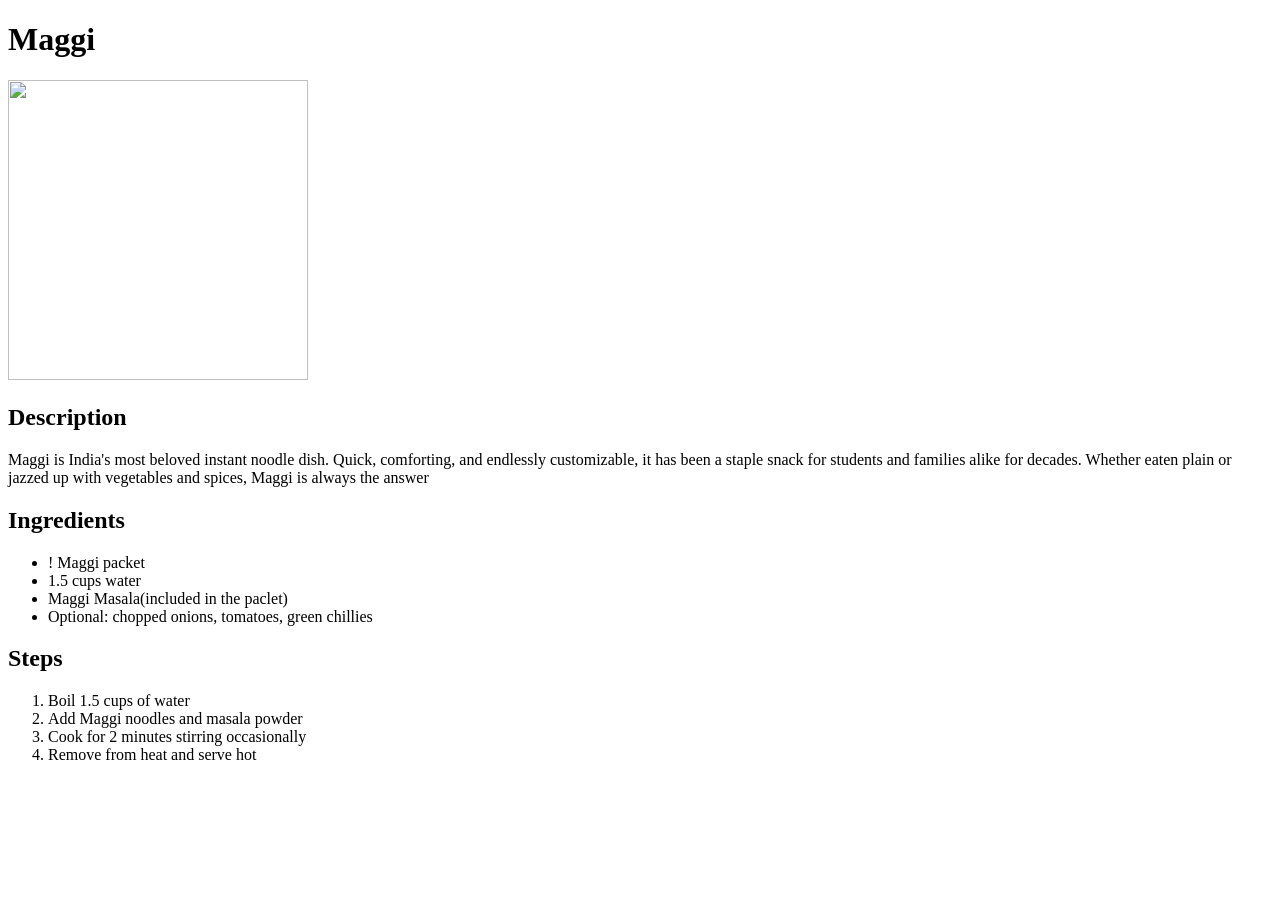
==== recipes/maggi.html @ 1df75b72 "Add pasta to recipe" ====
<!DOCTYPE html>
<html lang="en">
<head>
    <meta charset="UTF-8">
    <meta name="viewport" content="width=device-width, initial-scale=1.0">
    <title>Maggi</title>
</head>
<body>
    <h1>Maggi</h1>
    <img src="https://encrypted-tbn0.gstatic.com/images?q=tbn:ANd9GcTysRNmPZNcQ5LSsRTXlu88DeA8lrGM8qNK1voOoWpiao4debGc-ixdwiE2bmDMWKiR0_6U6zTcAJqKCmpadD6lpRwxyWFmZc1Vaf1GoLgqoA&s=10" height="300" width="300">
    <h2>Description</h2>
    <p>Maggi is India's most beloved instant noodle dish. Quick, comforting, and endlessly customizable, it has been a staple snack for students and families alike for decades. Whether eaten plain or jazzed up with vegetables and spices, Maggi is always the answer</p>

    <h2>Ingredients</h2>
    <ul>
        <li>! Maggi packet</li>
        <li>1.5 cups water</li>
        <li>Maggi Masala(included in the paclet)</li>
        <li>Optional: chopped onions, tomatoes, green chillies</li>
    </ul>

    <h2>Steps</h2>
    <ol>
        <li>Boil 1.5 cups of water</li>
        <li>Add Maggi noodles and masala powder</li>
        <li>Cook for 2 minutes stirring occasionally</li>
        <li>Remove from heat and serve hot</li>
    </ol>

</body>
</html>
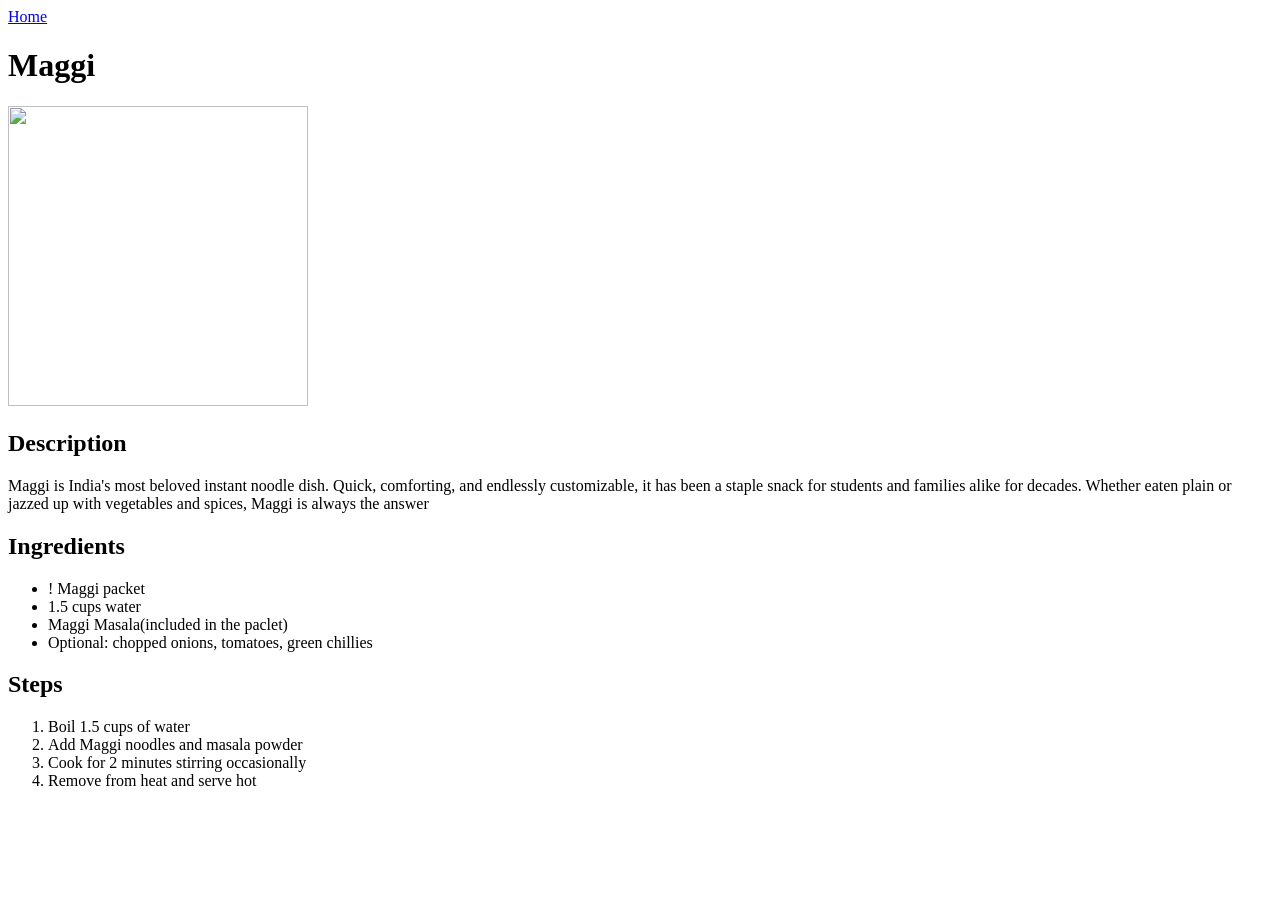
==== commit 26ac1ce7: "Save changes" ====
--- a/recipes/maggi.html
+++ b/recipes/maggi.html
@@ -6,6 +6,7 @@
     <title>Maggi</title>
 </head>
 <body>
+    <a href="../index.html">Home</a>
     <h1>Maggi</h1>
     <img src="https://encrypted-tbn0.gstatic.com/images?q=tbn:ANd9GcTysRNmPZNcQ5LSsRTXlu88DeA8lrGM8qNK1voOoWpiao4debGc-ixdwiE2bmDMWKiR0_6U6zTcAJqKCmpadD6lpRwxyWFmZc1Vaf1GoLgqoA&s=10" height="300" width="300">
     <h2>Description</h2>
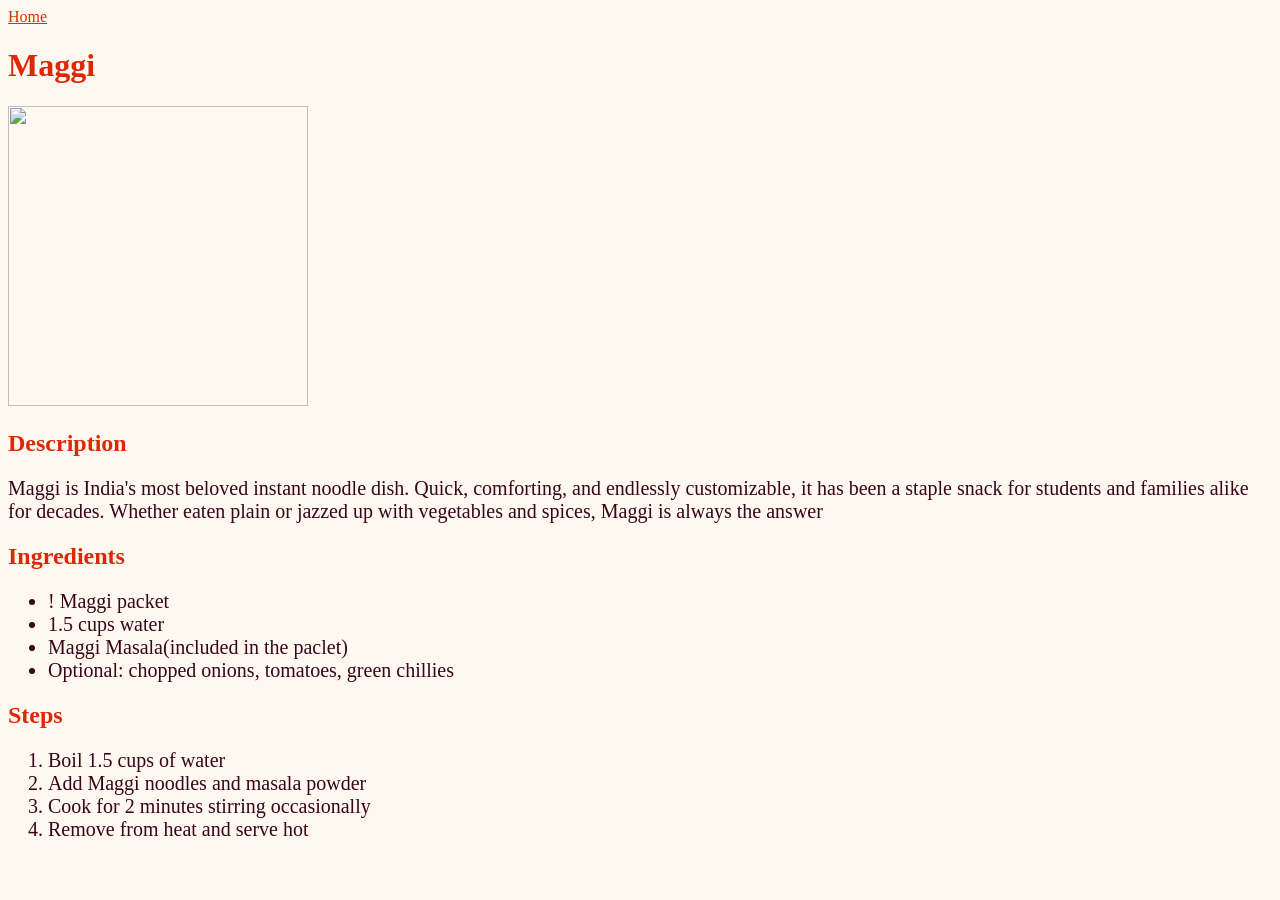
==== commit db385acb: "Add Background color, color and fontsize" ====
--- a/recipes/maggi.html
+++ b/recipes/maggi.html
@@ -4,6 +4,7 @@
     <meta charset="UTF-8">
     <meta name="viewport" content="width=device-width, initial-scale=1.0">
     <title>Maggi</title>
+    <link rel="stylesheet" href="../style.css">
 </head>
 <body>
     <a href="../index.html">Home</a>
--- a/style.css
+++ b/style.css
@@ -0,0 +1,13 @@
+body{
+    background-color: #FFF8F0;
+    color:#370617;
+}
+h1,h2{
+    color:#dd2808;
+}
+a{
+    color:#DC2F02;
+}
+p, li{
+    font-size:20px;
+}
